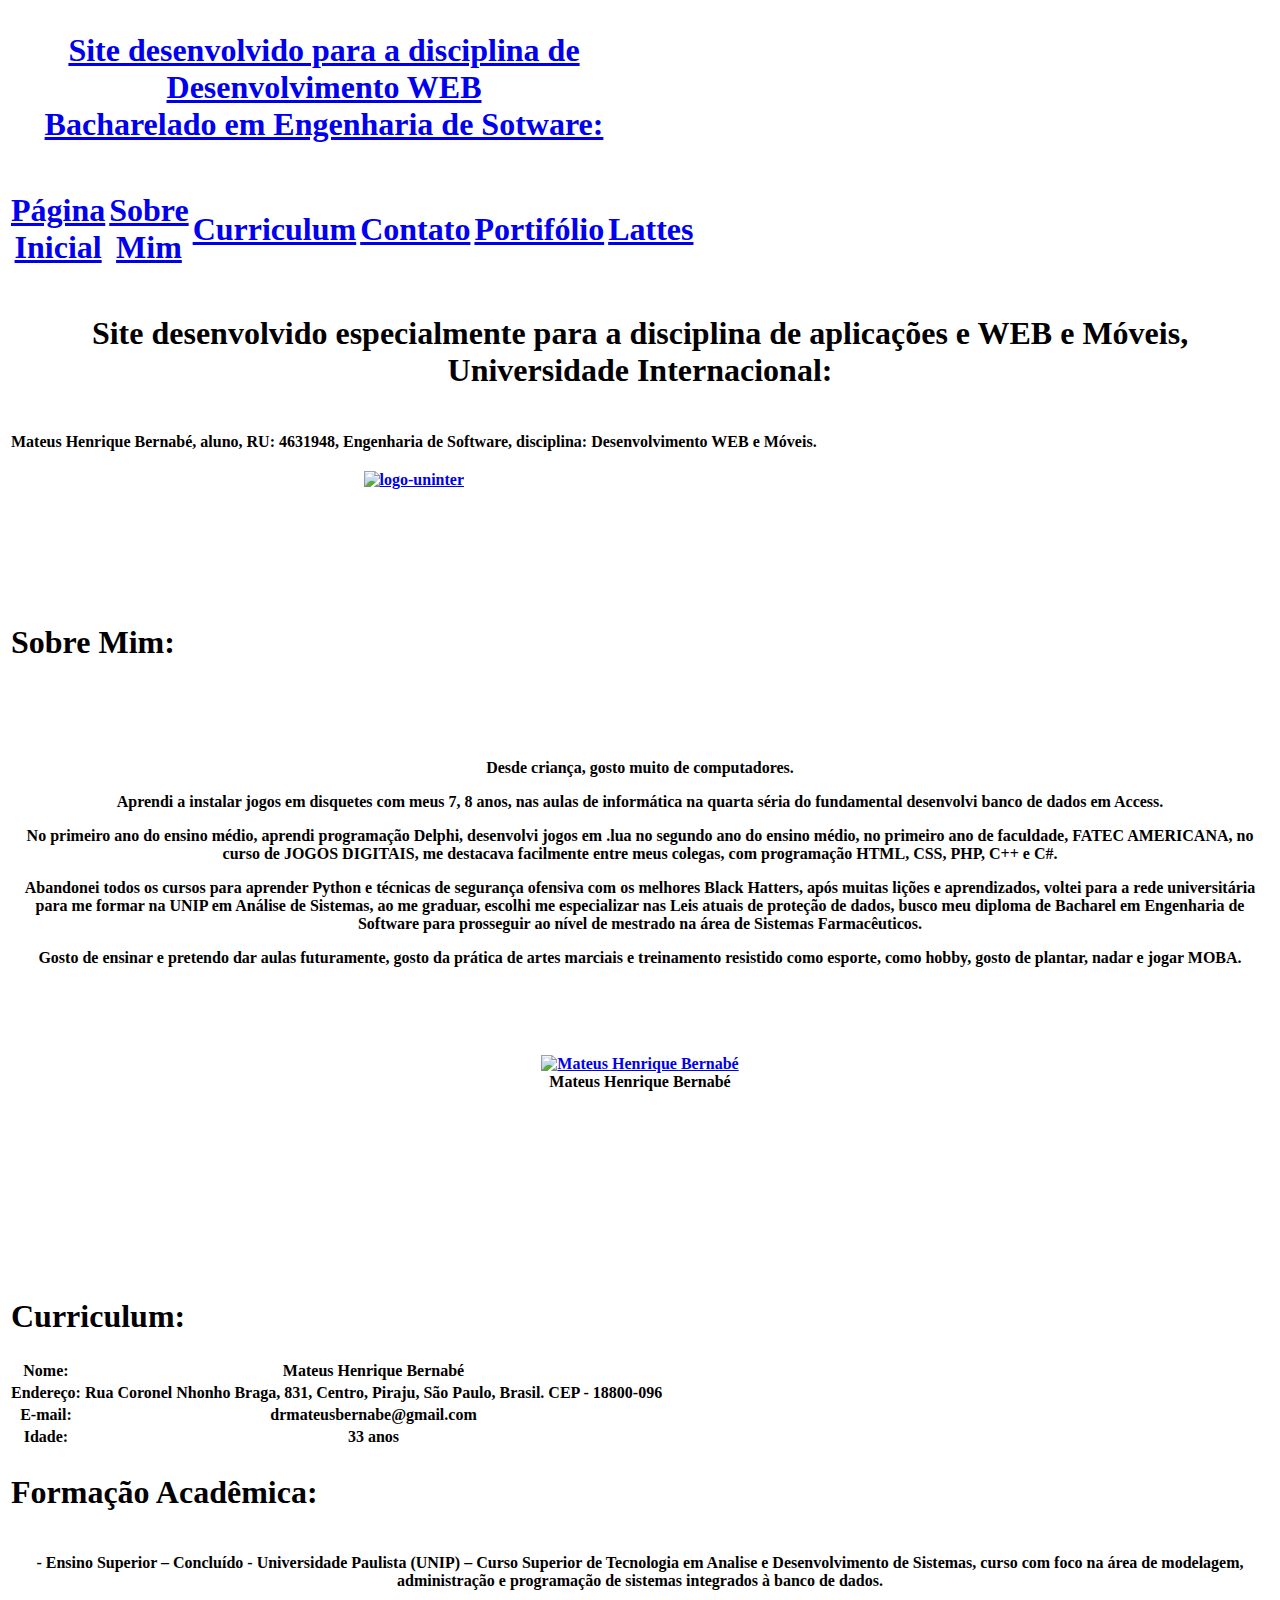
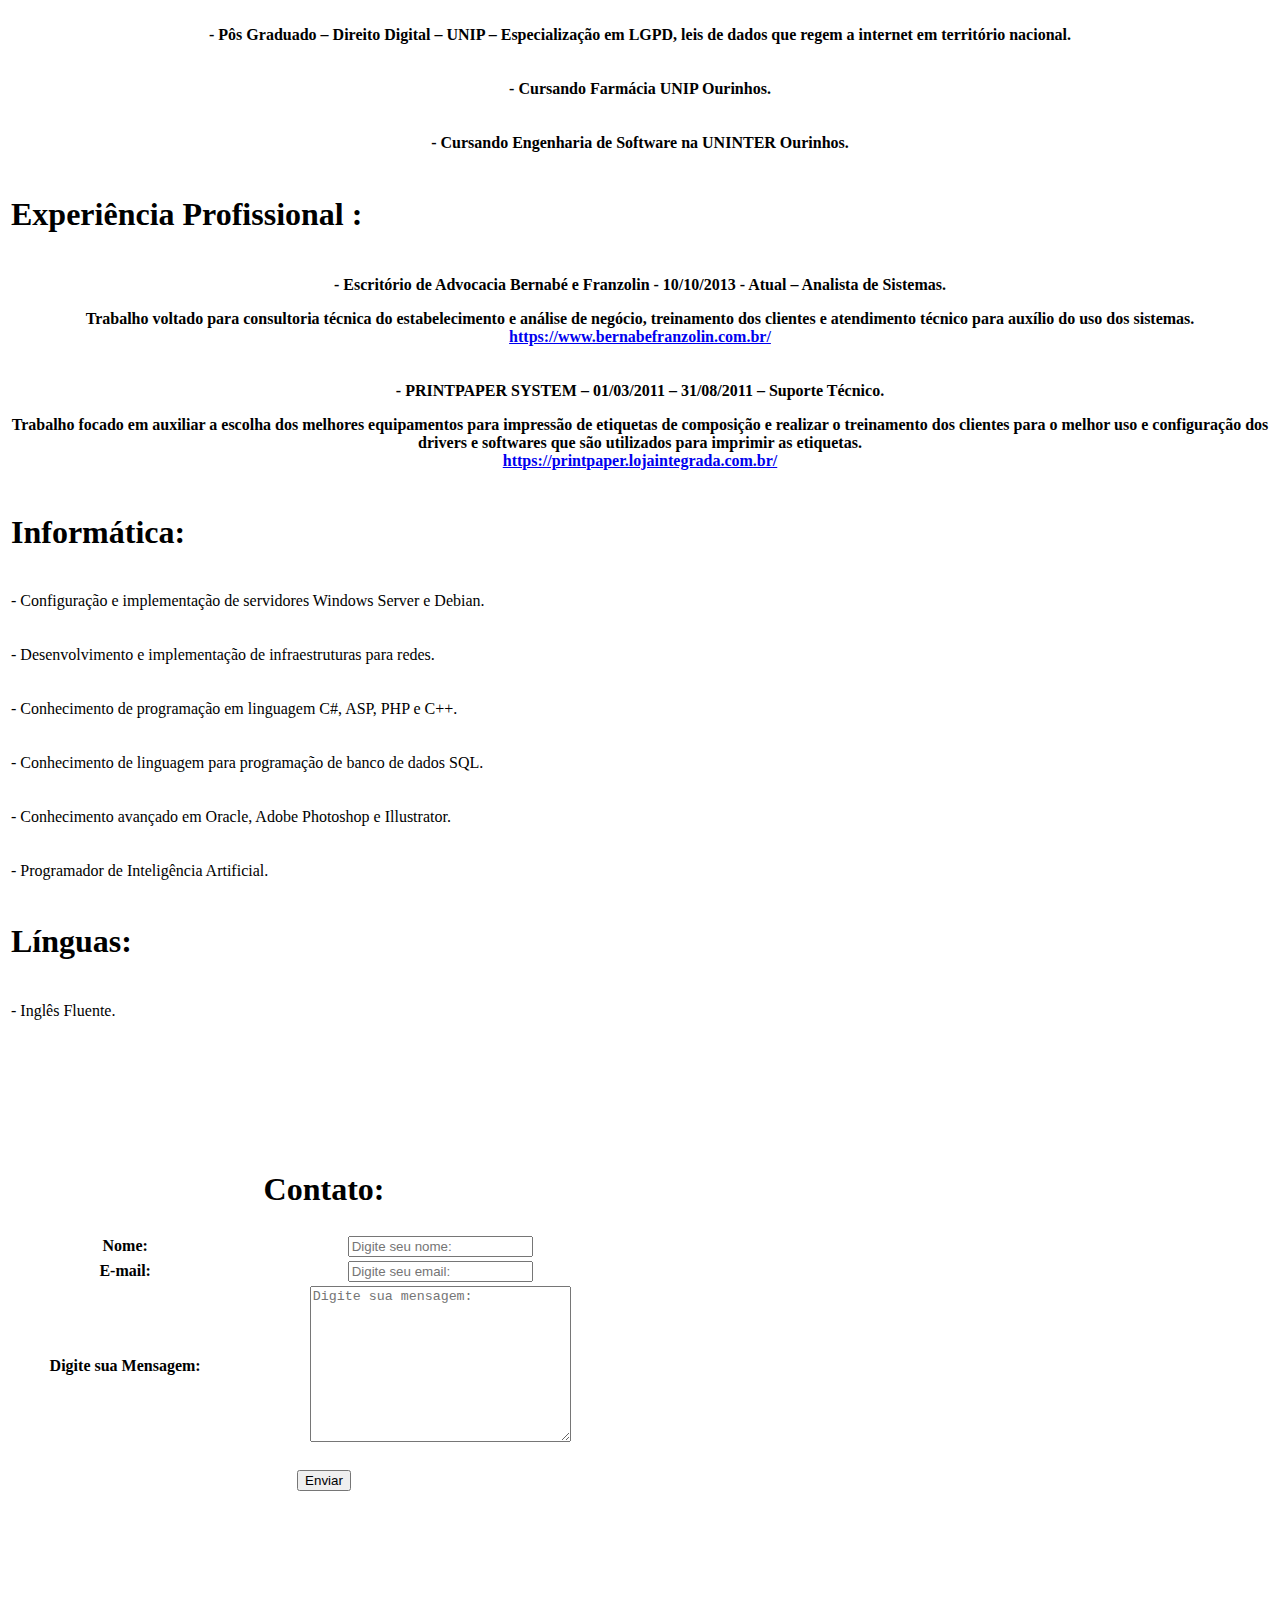
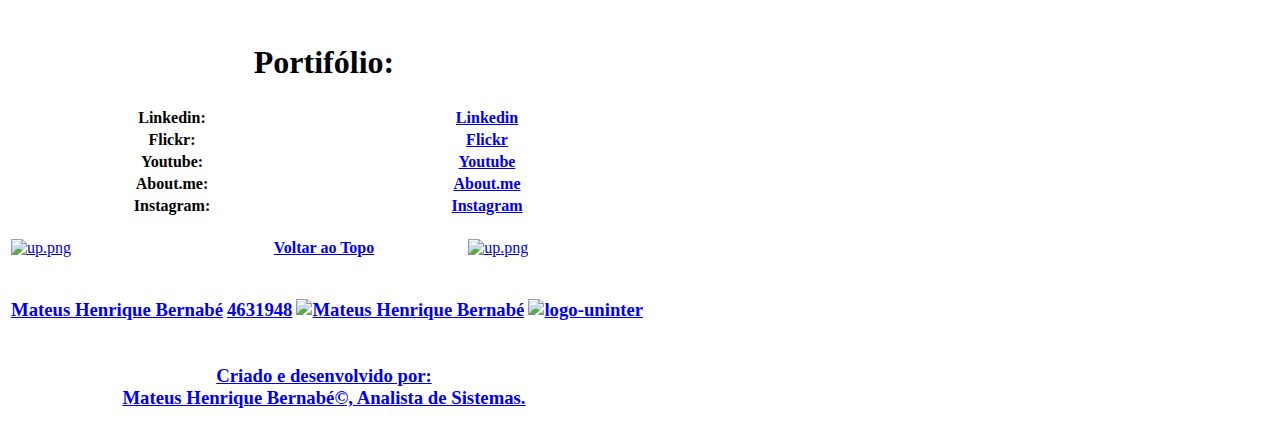
==== index.html @ a40ed6ef "Add files via upload" ====
<!DOCTYPE html>
<html lang="en">
    <head>
        <meta charset="UTF-8">
        <meta http-equipv="X-UA-Compatible" contente="IE-edge">
        <meta name="viewport" content="widht=device-width, initial-scale=1.0">
        <title>mateus_bernabe</title>
        <link rel="stylesheet" type"text/css" href="style.css" media="screen"/>
    </head>

    <body>
       
        <header>

        <table width="50%">
        

            <tr>
                <th>
                    <h1><a href="index.html" class="btn4">Site desenvolvido para a disciplina de Desenvolvimento WEB<br>                   
                    Bacharelado em Engenharia de Sotware:</a>
                    </h1>
                </th>
            </tr>
        </table> 

       
        
        <table width="50%">
        

            <tr>
                <th><h1><a href="index.html" class="btn">Página Inicial</a></th></h1>

                
                <th><h1><a href="sobre.html" class="btn">Sobre Mim</a></th></h1>
                    
                                 
                <th><h1><a href="curriculum.html" class="btn">Curriculum</a></th></h1>
                    
                
        
                <th><h1><a href="contato.html" class="btn">Contato</a></th></h1>
                    
                
        
                <th><h1><a href="portifolio.html" class="btn">Portifólio</a></th></h1>
                    
                
        
                <th><h1><a href="https://buscatextual.cnpq.br/buscatextual/visualizacv.do?id=K1196493Z5&tokenCaptchar=[base64]" class="btn">Lattes</a></th>
                </h1>
                     
            </tr>

       
                   
        </table>  
        </header>  
            
        
        

        <main>

            <table>
               
                <th><h1>Site desenvolvido especialmente para a disciplina de aplicações e WEB e Móveis, Universidade Internacional:</h1></th>
    
            </table>
    
            <table>

                <tr><th><p>Mateus Henrique Bernabé, aluno, RU: 4631948, Engenharia de Software, disciplina: Desenvolvimento WEB e Móveis.</p></th></tr>
               
                <th> <a href="https://www.uninter.com/" class="btn3"><img src="image/logo-uninter.png" alt="logo-uninter" title="logo-uninter" width="100%"></a> </th>

                   
            </table>    
          
            

            <table>
                
                <br> <br> <br> <br> <br> <br>
               
                <th><h1>Sobre Mim:</h1></th>
    
            </table>
    
            <table>
               
                
                <th>  <br> <br> <br> <p> Desde criança, gosto muito de computadores. <br> <p> Aprendi a instalar jogos em disquetes com meus 7, 8 anos, nas aulas de informática na quarta séria do fundamental desenvolvi banco de dados em Access. <br> <p> No primeiro ano do ensino médio, aprendi programação Delphi, desenvolvi jogos em .lua no segundo ano do ensino médio, no primeiro ano de faculdade, FATEC AMERICANA, no curso de JOGOS DIGITAIS, me destacava facilmente entre meus colegas, com programação HTML, CSS, PHP, C++ e C#. <br> <p> Abandonei todos os cursos para aprender Python e técnicas de segurança ofensiva com os melhores Black Hatters, após muitas lições e aprendizados, voltei para a rede universitária para me formar na UNIP em Análise de Sistemas, ao me graduar, escolhi me especializar nas Leis atuais de proteção de dados, busco meu diploma de Bacharel em Engenharia de Software para prosseguir ao nível de mestrado na área de Sistemas Farmacêuticos. <br> <p> Gosto de ensinar e pretendo dar aulas futuramente, gosto da prática de artes marciais e treinamento resistido como esporte, como hobby, gosto de plantar, nadar e jogar MOBA.<br></p><br> <br> <br> <br> <a href="https://www.linkedin.com/in/mateus-bernab%C3%A9-19084031/" class="btn3"><img src="image/mateus_bernabe_curriculum.jpg" alt="Mateus Henrique Bernabé" title="Foto: Autor" width="30%"></a> <br>Mateus Henrique Bernabé<br> <br> <br> <br> <br> </th>

                
    
            </table>    
      
            <table>
               
                <br> <br> <br> <br> <br> <br>
                <th><h1>Curriculum:</h1></th>
    
            </table>
    
            <table >
               
                <tr>
                    <th><label for=""nome">Nome:</label></th>
                    <th><label for=""nome">Mateus Henrique Bernabé</label></th>
                </tr>
    
                <tr>
                    <th><label for=""endereço">Endereço:</label></th>
                    <th><label for=""endereço">Rua Coronel Nhonho Braga, 831, Centro, Piraju, São Paulo, Brasil. CEP - 18800-096</label></th>
                </tr>
    
                <tr>
                    <th><label for=""email">E-mail:</label></th>
                    <th><label for=""email">drmateusbernabe@gmail.com</label></th>
                </tr>

                <tr>
                    <th><label for=""idade">Idade:</label></th>
                    <th><label for=""idade">33 anos</label></th>
                </tr>

            </table> 

                <table>
               
                    <th><h1>Formação Acadêmica:</h1></th>
                        
                </table>

                <table>
                    <tr>
                    <th><p>- Ensino Superior – Concluído - Universidade Paulista (UNIP) – Curso Superior de
                        Tecnologia em Analise e Desenvolvimento de Sistemas, curso com foco na área
                        de modelagem, administração e programação de sistemas integrados à banco de
                        dados. 
                        </p></th>
                    </tr>
                    <tr>
                        <th><p>- Pôs Graduado – Direito Digital – UNIP – Especialização em LGPD, leis de dados
                            que regem a internet em território nacional. 
                            </p></th>
                    </tr>
                    <tr>
                    <th><p>- Cursando Farmácia UNIP Ourinhos. 
                        </p></th>
                    </tr>
                    <th><p>- Cursando Engenharia de Software na UNINTER Ourinhos. 
                    </p></th>
                    </tr>
    
                </table>    

                <table>
               
                    <th><h1>Experiência Profissional :</h1></th>
                        
                </table>

                <table>
                    
                    <tr>
                        <th><p>- Escritório de Advocacia Bernabé e Franzolin - 10/10/2013 - Atual – Analista de
                            Sistemas.<br>
                            <p>Trabalho voltado para consultoria técnica do estabelecimento e análise de negócio,
                            treinamento dos clientes e atendimento técnico para auxílio do uso dos sistemas.<br>
                            <a href="https://www.bernabefranzolin.com.br/">https://www.bernabefranzolin.com.br/</a>
                            </th>
                    </tr>
                    <tr>
                        <th><p>- PRINTPAPER SYSTEM – 01/03/2011 – 31/08/2011 – Suporte Técnico.
                            <br>
                            <p>Trabalho focado em auxiliar a escolha dos melhores equipamentos para impressão de
                                etiquetas de composição e realizar o treinamento dos clientes para o melhor uso e
                                configuração dos drivers e softwares que são utilizados para imprimir as etiquetas. <br>
                            <a href="https://printpaper.lojaintegrada.com.br/">https://printpaper.lojaintegrada.com.br/</a>
                            </th>
                    </tr> 
    
                </table>    

                <table>
               
                    <td><h1>Informática:</h1></td>
                    <tr><td><p>- Configuração e implementação de servidores Windows Server e Debian.</p></td></tr>
                    <tr><td><p>- Desenvolvimento e implementação de infraestruturas para redes. </p></td></tr>
                    <tr><td><p>- Conhecimento de programação em linguagem C#, ASP, PHP e C++.</p></td></tr>
                    <tr><td><p>- Conhecimento de linguagem para programação de banco de dados SQL.</p></td>
                    <tr><td><p>- Conhecimento avançado em Oracle, Adobe Photoshop e Illustrator.</p></td></tr>
                    <tr><td><p>- Programador de Inteligência Artificial.</p></td></tr>
                                           
                </table>
                
                <table>
               
                    <th><h1>Línguas:</h1></th>
                    <tr><td><p>- Inglês Fluente. </p></td></tr>
                   
                </table>

                                
                <form action="https://api.staticforms.xyz/submit" method="post">

                    <table width="50%">

                        <br> <br> <br> <br> <br> <br>
                        <th><h1>Contato:</h1></th>
            
                    </table>
            
                    <table width="50%">
                       
                        <tr>
                            <th><label for="name">Nome:</label></th>
                            <th><input type="text" name="name" id="nome" placeholder="Digite seu nome:" autocomplete="off"></th>
                        </tr>
            
                        <tr>
                            <th><label for="email">E-mail:</label></th>
                            <th><input type="text" name="email" id="email" placeholder="Digite seu email:" autocomplete="off"></th>
                        </tr>
                        <tr>
                            <th><label for="message">Digite sua Mensagem:</label></th>
                            <th><textarea name="message" rows="10" cols="30" placeholder="Digite sua mensagem:"></textarea></th>
                        </tr>
            
                        <table width="50%">
                        <tr>
                            
                            <th><br><button type="submit" class="btn2">Enviar</button><br><br></th>
                            
                        </tr>
                        
                        </table>
            
                    </table>    
    
                    <input type="hidden" name="accessKey" value="db49ac98-e17e-4347-97c8-a143a1be2208"> 
                    <input type="hidden" name="redirectTo" value="https://mateusbernabe.000webhostapp.com/obrigado.html"> 
    
                </form>

    
            <table width="50%">
                
                <br> <br> <br> <br> <br> <br>
               
                <th><h1>Portifólio:</h1></th>
    
            </table>
    
            <table width="50%">
               
               
                <tr>
                    <th><label for=""linkedin">Linkedin:</label></th>
                    <th><a href="https://www.linkedin.com/in/mateus-bernab%C3%A9-19084031/" class="btn5">Linkedin</a></th></th>
                </tr>
    
                <tr>
                    <th><label for=""flickr">Flickr:</label></th>
                    <th><a href="https://www.flickr.com/photos/portifolio_mateushb/" class="btn5">Flickr</a></th></th>
                </tr>
                <tr>
                    <th><label for=""youtube">Youtube:</label></th>
                    <th><a href="https://www.youtube.com/@TCGONLINEPOKEMON" class="btn5">Youtube</a></th></th>
                </tr>
                <tr>
                    <th><label for=""aboutme">About.me:</label></th>
                    <th><a href="https://about.me/mateushb" class="btn5">About.me</a></th></th>
                </tr>
                <tr>
                    <th><label for=""instagram">Instagram:</label></th>
                    <th><a href="https://www.instagram.com/mateosobernabe/" class="btn5">Instagram</a></th></th>
                </tr>
              
            </table>  


                
            </main> 
            


            <footer>
               
                
                <table width="50%">
                    
                    <tr>
                        
                        <td class="align-left"><a href="index.html" class="btn3"><img src="image/up.png" alt="up.png" title="up.png" width="10%"></a></td>
                        
                        <th>
                            <br> 

                            <a href="index.html" class="btn">Voltar ao Topo</a>
                            
                            <br> <br></th>
                        
                        <td class="align-right"><a href="index.html" class="btn3"><img src="image/up.png" alt="up.png" title="up.png" width="10%"></a></td>
                           
                    </tr>
                    
                </table>
        

                   
            <table>

                
            <tr>
                
                <th><h3><a href="https://www.linkedin.com/in/mateus-bernab%C3%A9-19084031/" class="btn4"> Mateus Henrique Bernabé</a>
                </h3></th>
                <th><h3><a href="https://www.linkedin.com/in/mateus-bernab%C3%A9-19084031/" class="btn4">4631948</a>
                </h3></th>
                <th><h3><a href="https://www.linkedin.com/in/mateus-bernab%C3%A9-19084031/" class="btn3"><img src="image/mateus_bernabe_curriculum.jpg" alt="Mateus Henrique Bernabé" title="Foto: Autor" width="20%"></a> 
                </h3></th>
                <th><h3><a href="https://www.uninter.com/" class="btn3"><img src="image/logo-uninter.png" alt="logo-uninter" title="logo-uninter" width="20%"></a>
                </h3></th>
       
            </tr>

        

            </table>

            <table width="50%">
                <tr>
                    <th>
                    <h3><a href="index.html" class="btn4">Criado e desenvolvido por:<br>
                                Mateus Henrique Bernabé&copy;, Analista de Sistemas.</a>
                    </h3>
                    </th>
                </tr>
            </table> 

           
            </footer>

    
    </body>
</html>
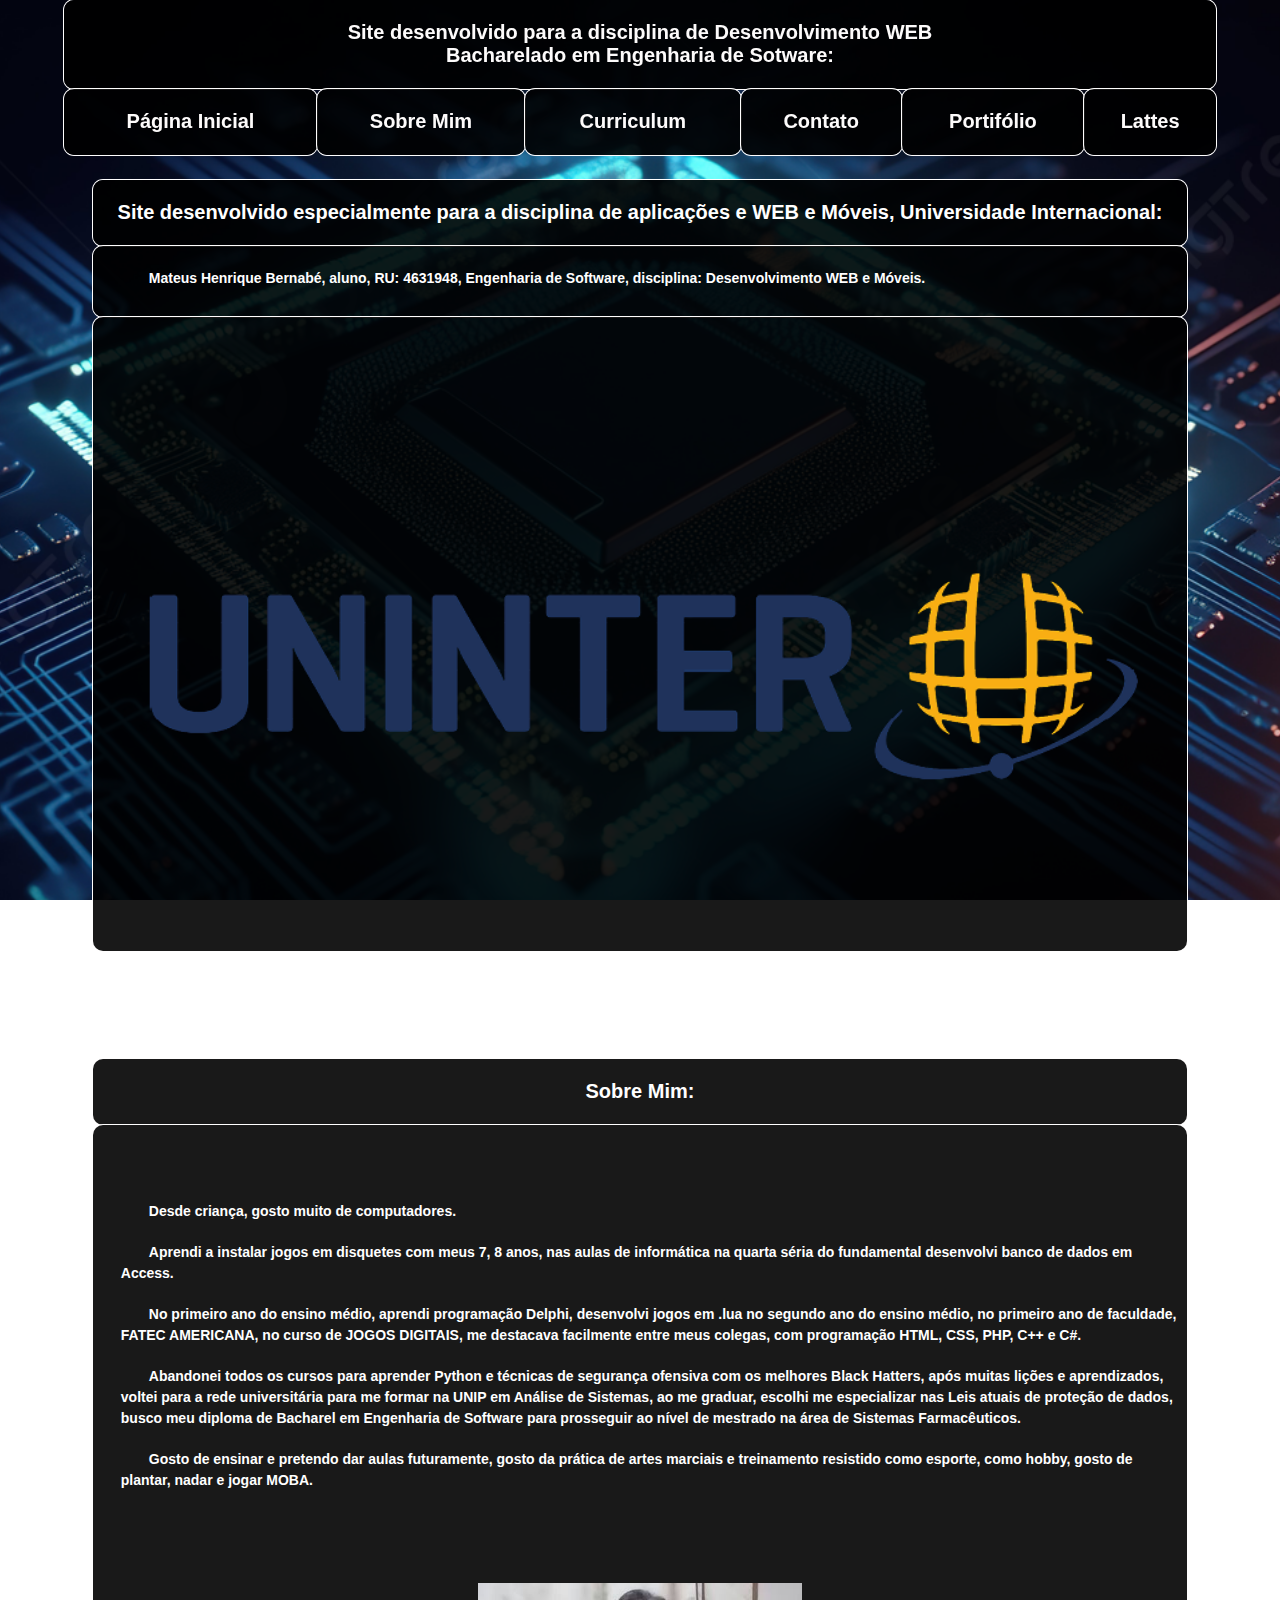
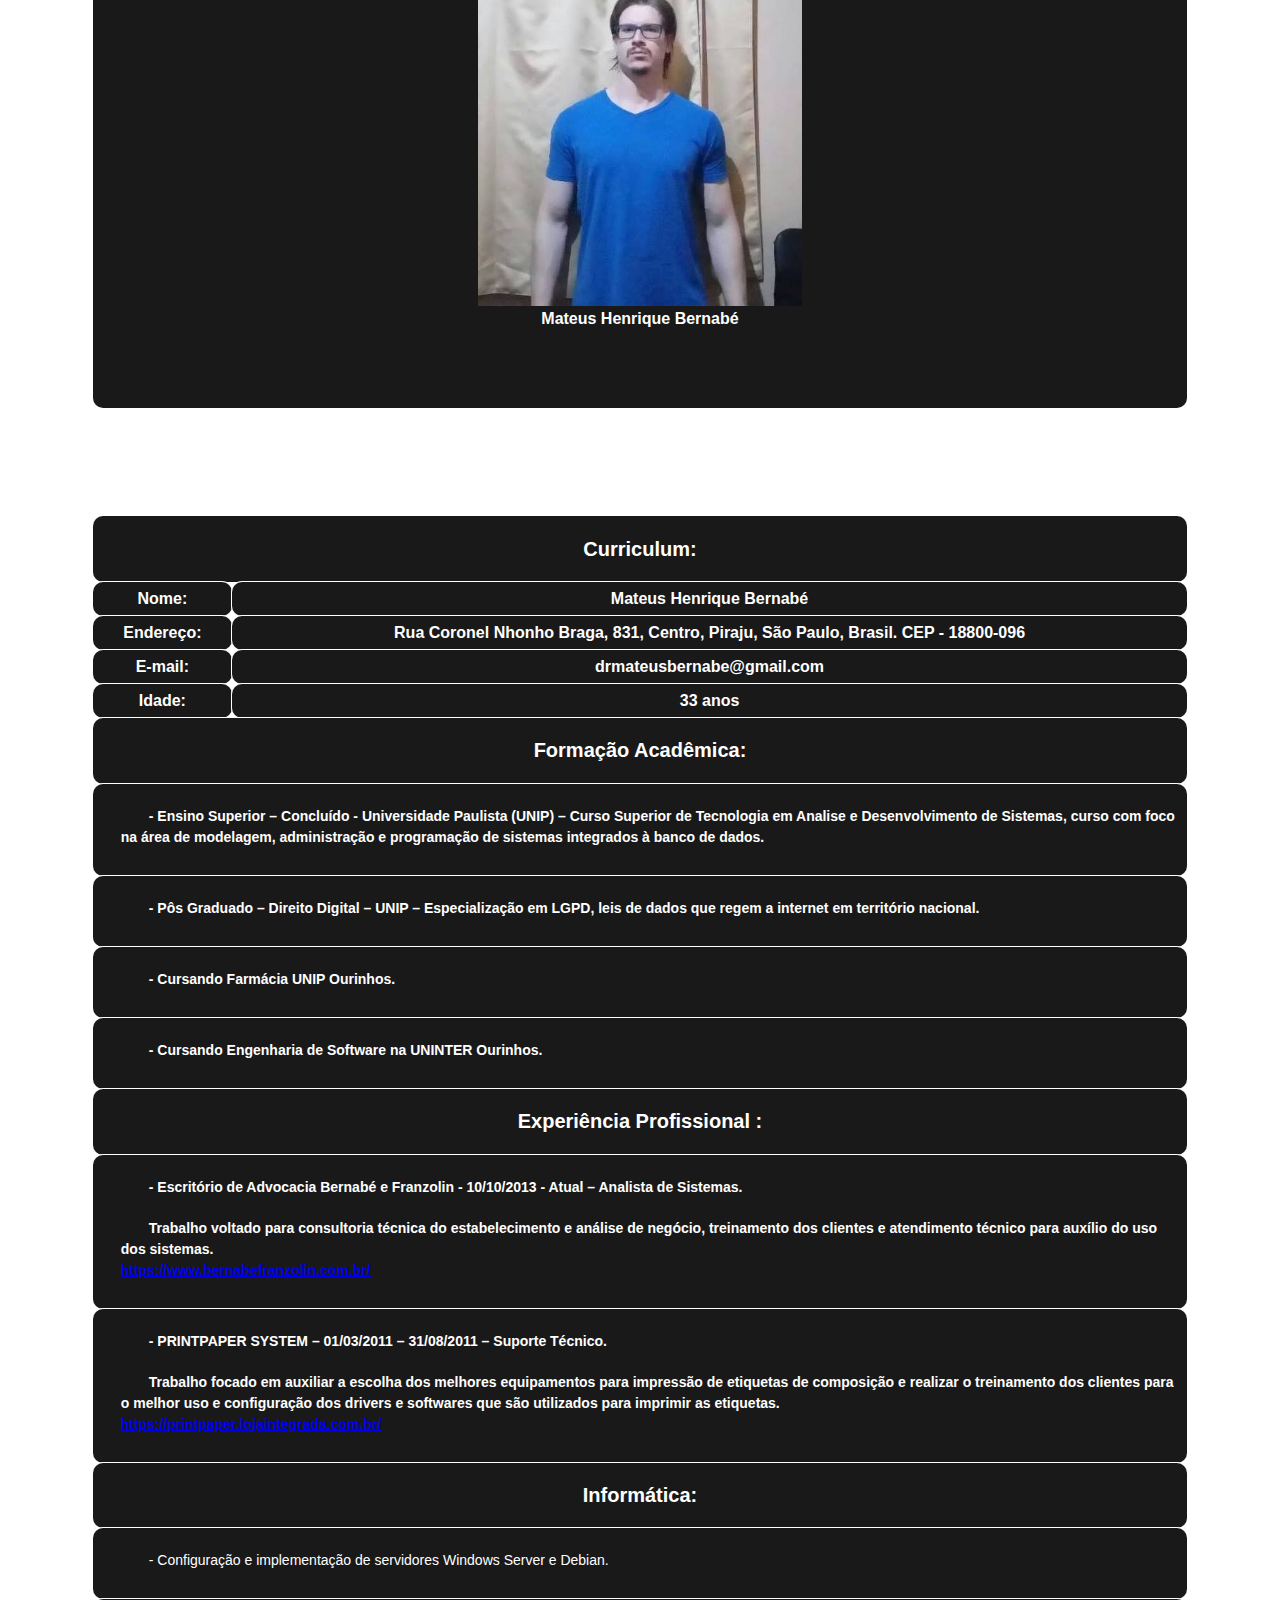
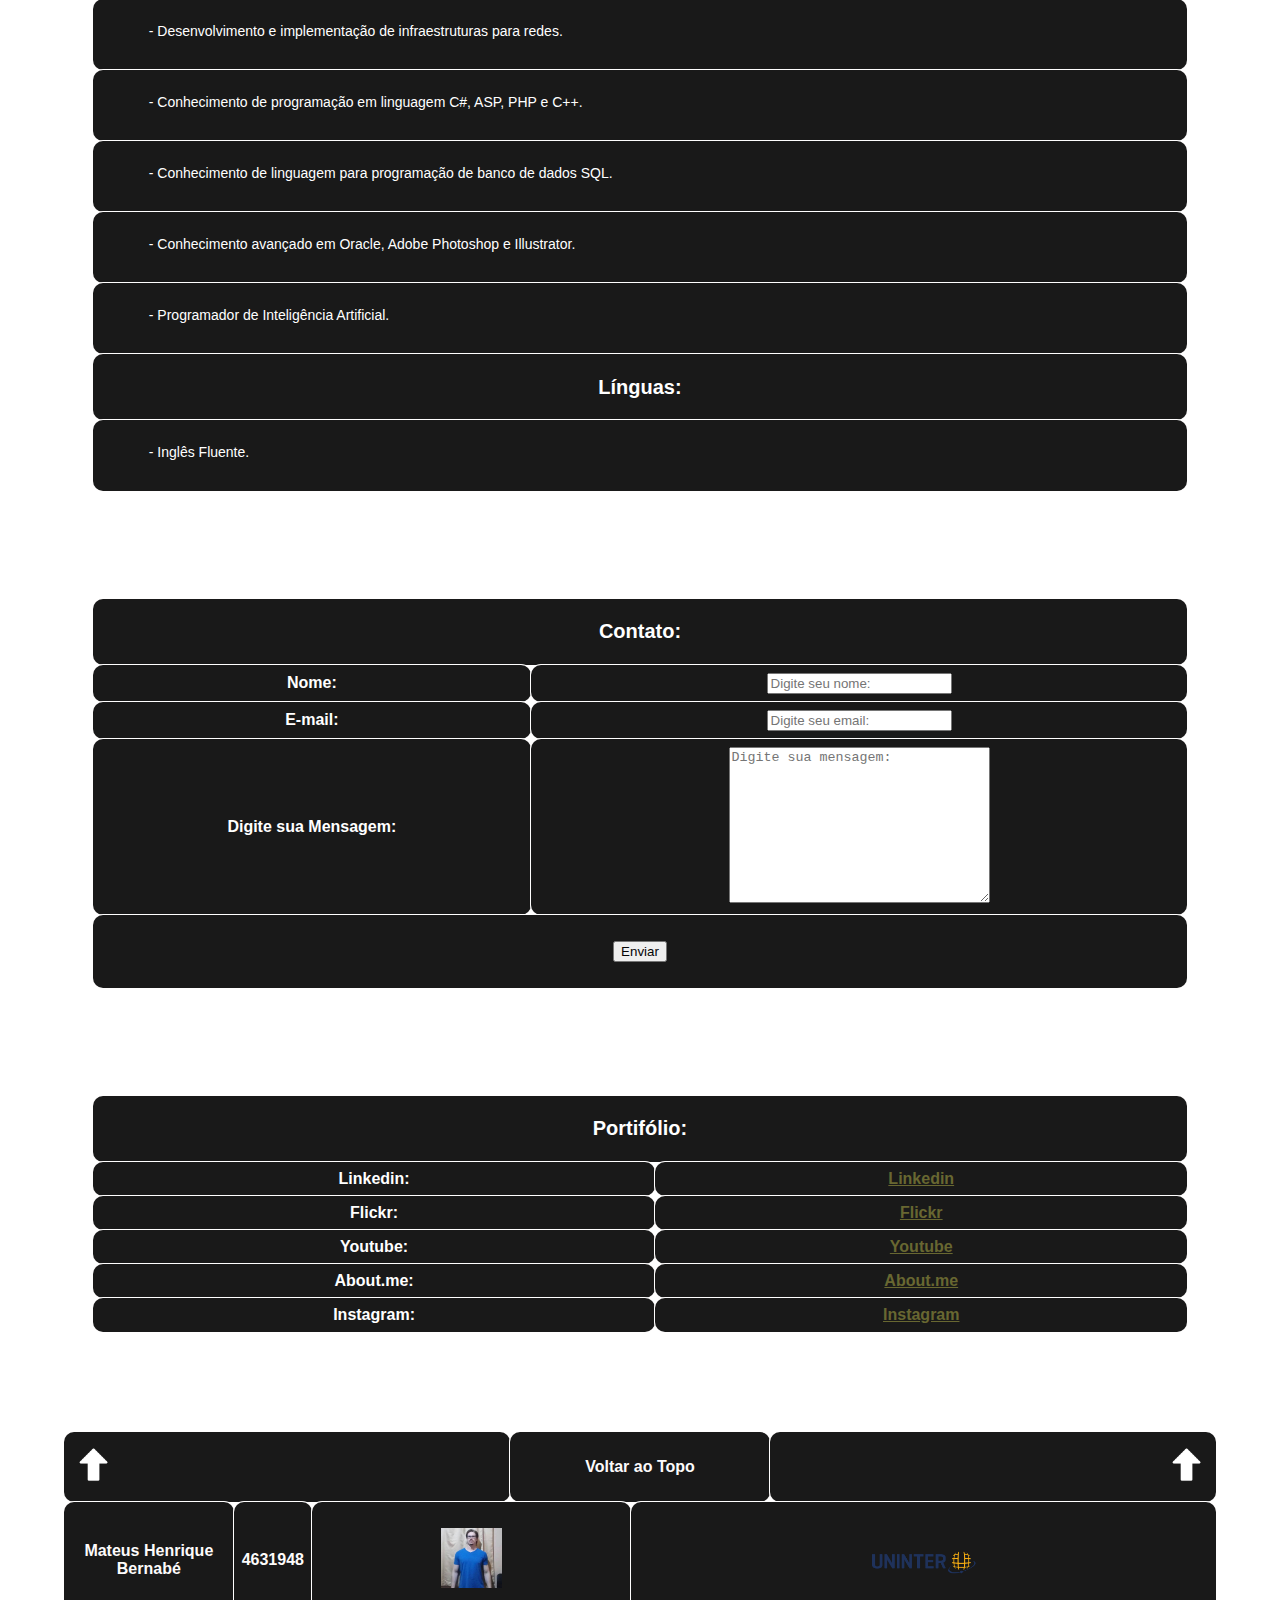
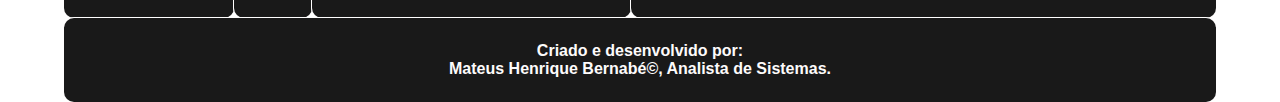
==== commit 70fa7b46: "Update index.html" ====
--- a/index.html
+++ b/index.html
@@ -242,7 +242,7 @@
                     </table>    
     
                     <input type="hidden" name="accessKey" value="db49ac98-e17e-4347-97c8-a143a1be2208"> 
-                    <input type="hidden" name="redirectTo" value="https://mateusbernabe.000webhostapp.com/obrigado.html"> 
+                    <input type="hidden" name="redirectTo" value="https://drmateusbernabe.github.io/sitemateusbernabe/obrigado.html"> 
     
                 </form>
 
@@ -347,4 +347,4 @@
 
     
     </body>
-</html>+</html>
--- a/style.css
+++ b/style.css
@@ -0,0 +1,198 @@
+/* Cores */
+  body {
+    background-image: url('image/bg_image.jpg'); /* Insira o caminho da sua imagem */
+    background-repeat: repeat; /* Opcional: define como a imagem se repete */
+    background-attachment: fixed; /* Opcional: define se a imagem rola com a página */
+    background-position: center; /* Opcional: define a posição da imagem */
+    background-size: cover; /* Opcional: define o tamanho da imagem */
+    color: #fff; /* Branco */
+    font-family: Arial, sans-serif; /* Fonte padrão para o corpo do texto */
+    margin: 0;
+    padding: 0;
+  }
+  
+  /* Tabelas */
+  table {
+    margin: 0 auto; /* Centraliza a tabela na horizontal */
+    border-collapse: collapse; /* Remove bordas entre células */
+    width: 80%; /* Define a largura da tabela (pode ajustar) */
+    background-color: rgba(255, 255, 255, 0); /* Preto com 50% de transparência */
+    
+    
+  }
+  
+  th, td {
+    border-radius:  10px; /* Arredonda os cantos das células e do cabeçalho */
+    padding: 8px; /* Padding around cell content */
+    margin: 0 auto; /* Centraliza a tabela na horizontal */
+    background-color: rgba(0, 0, 0, 0.9); /* Preto com 50% de transparência */
+    padding: 0.5em; /* Aumenta o espaçamento interno das células */
+    box-shadow: 0px 0px 0px 1px rgb(255, 254, 254); /* Offset: 5px in both directions, Blur: 5px, Spread: 0, Color: semi-transparent black */
+  }
+
+  td.align-right {
+    text-align: right; /* Right-align the content within the cell */
+    max-width: 200px; /* Set the maximum width of the cell to 20px */
+  }
+
+  td.align-left {
+    text-align: left; /* Right-align the content within the cell */
+    max-width: 200px; /* Set the maximum width of the cell to 20px */
+  }
+  
+  h1 { /* Seleciona todos os elementos h1 */
+    font-size: 20px; /* Tamanho da fonte para h1: 20px */
+    font-family: Arial; /* Define a fonte para Arial ou outra fonte sans-serif */
+    text-align: center; /* Centraliza o texto */
+  }
+  
+  h2 { /* Seleciona todos os elementos h2 */
+    font-size: 18px; /* Tamanho da fonte para h2: 18px */
+    font-family: Arial; /* Define a fonte para Arial ou outra fonte sans-serif */
+    text-align: center; /* Centraliza o texto */
+  }
+  
+  h3 { /* Seleciona todos os elementos h3 */
+    font-size: 16px; /* Tamanho da fonte para h3: 12px */
+    font-family: Arial; /* Define a fonte para Arial ou outra fonte sans-serif */
+    text-align: center; /* Justifica o texto */
+  }
+  
+  p {
+    font-family: Arial; /* Define a fonte para Arial ou outra fonte sans-serif */
+    font-size: 14px; /* Tamanho da fonte: 10px */
+    text-align: left; /* Alinha o texto à esquerda */
+    margin-bottom: 20px; /* Espaço entre parágrafos */
+    margin-left: 20px; /* Espaço entre parágrafos */
+    line-height: 1.5; /* Aumenta o espaçamento entre linhas no parágrafo */
+    text-indent: 2em; /* Define o espaçamento da primeira frase */
+  }
+
+  
+  header {
+    position: fixed;
+    top: 0;
+    left: 0;
+    width: 100%;
+    background-color: #ffffff00; /* Or your desired background color */
+    z-index: 100; /* Ensure the menu stays on top */
+    transition: top 0.5s ease-in-out; /* Smooth transition effect */
+  }
+  
+  main {
+    position: static; /* Default position */
+    padding-top: 180px; /* Adjust as needed based on header height */
+    padding-bottom: 100px; /* Adjust as needed based on footer height */
+    width: 95%; /* Adjust width as needed */
+    margin: 0 auto; /* Center the main content */
+  }  
+   
+  footer {
+    position:inherit;
+    bottom: 0;
+    left: 0;
+    width: 100%;
+    background-color: #ffffff00; 
+    z-index: 300;
+    transition: bottom 0.5s ease-in-out;
+  }
+
+.btn{
+  color:rgb(253, 251, 251);
+  transition: all 0.5s;
+  text-decoration: none;
+
+}
+
+.btn:hover{
+  color:black;
+  padding: 15px 55px;
+  background:rgba(255, 251, 251, 0.767);
+  opacity: 90%;
+  border-radius: 10%;
+}
+
+  
+.btn2{
+  color:rgb(5, 5, 5);
+  transition: all 0.5s;
+
+}
+
+.btn2:hover{
+  color:black;
+  padding: 15px 55px;
+  background:rgba(255, 251, 251, 0.767);
+  opacity: 90%;
+  border-radius: 10%;
+}
+
+.btn3{
+  color:rgb(5, 5, 5);
+  transition: all 0.5s;
+
+}
+
+.btn3:hover{
+  color:rgb(223, 221, 221);
+  padding: 5px 5px;
+  background:rgb(255, 255, 255);
+  border-radius: 100%;
+  opacity: 10%;
+  }
+  
+.btn4{
+  color:rgb(253, 251, 251);
+  transition: all 0.5s;
+  text-decoration: none;
+
+}
+
+.btn4:hover{
+  color:black;
+  background:rgba(255, 251, 251, 0.767);
+  opacity: 90%;
+}
+
+.btn5{
+  color:rgb(104, 103, 49);;
+  transition: all 0.5s;
+  text-decoration: underline;
+}
+
+.btn5:hover{
+  color:black;
+  background:rgba(255, 251, 251, 0.767);
+  text-decoration: underline ;
+}
+
+.btn5:visited {
+  color:rgb(120, 38, 250);
+  background:rgba(255, 251, 251, 0.767);
+  text-decoration: underline;
+}
+
+
+  /* Estilos responsivos para telas menores */
+  @media (max-width: 768px) {
+    table {
+      width: 80%; /* Aumenta a largura da tabela para telas menores */
+    }
+  }
+  @media (max-width: 486px) {
+    table {
+      width: 70%; /* Aumenta a largura da tabela para telas menores */
+    }
+  }
+
+  @media (max-width: 1024PX) {
+    table {
+      width: 90%; /* Aumenta a largura da tabela para telas menores */
+    }
+  }
+
+  @media (max-width: 2048PX) {
+    table {
+      width: 90%; /* Aumenta a largura da tabela para telas menores */
+    }
+  }